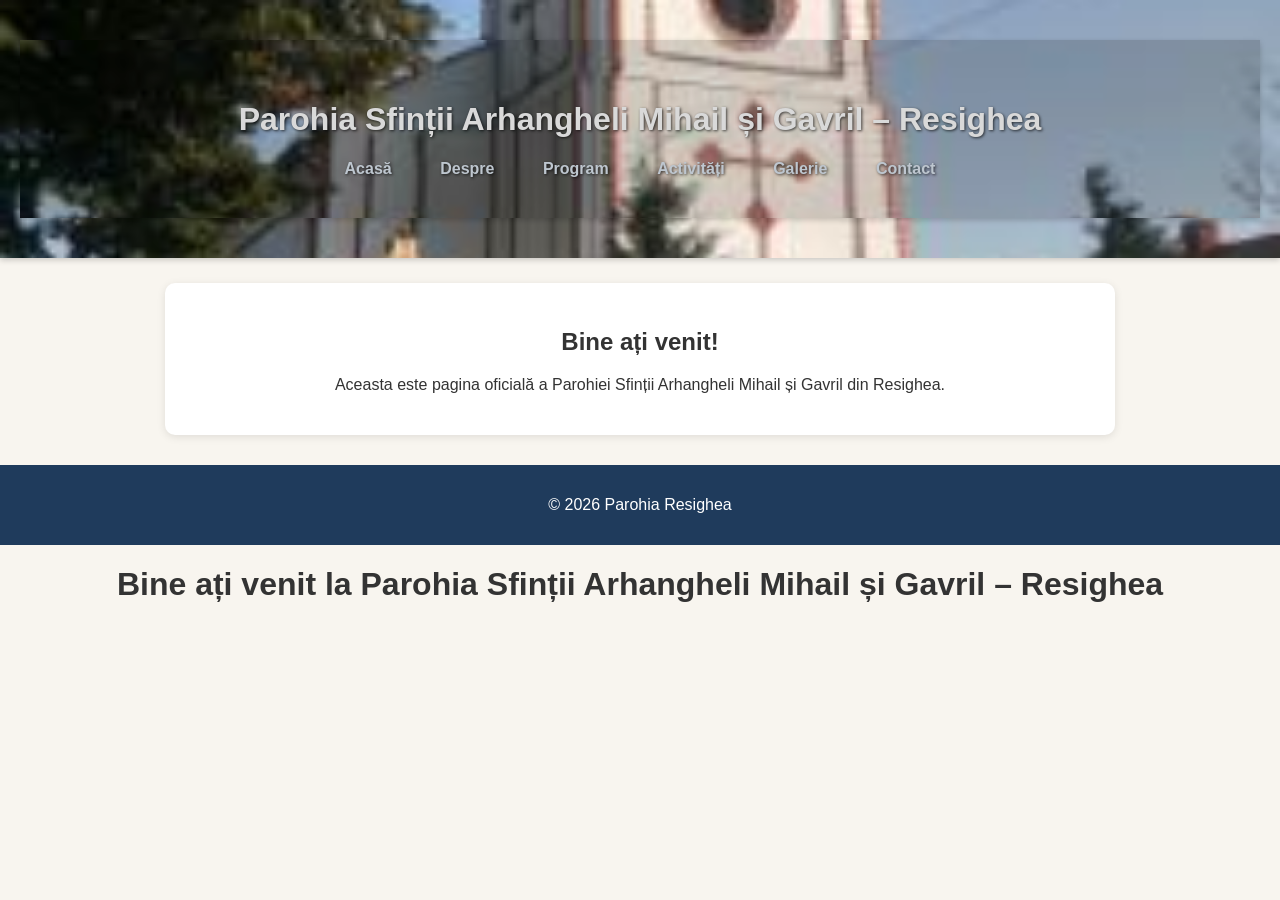
==== index.html @ 8932b660 "Update index.html" ====
<!DOCTYPE html>
<html lang="ro">
<head>
    <meta charset="UTF-8">
    <meta name="viewport" content="width=device-width, initial-scale=1.0">
    <title>Parohia Ortodoxă Resighea</title>
    <link rel="stylesheet" href="style.css">

</head>

<body style="font-family:Arial; text-align:center; background:#f8f5ef;">

<header>
   <header>
    <div class="header-content">
        <h1>Parohia Sfinții Arhangheli Mihail și Gavril – Resighea</h1>
        <nav>
            <a href="index.html">Acasă</a>
            <a href="despre.html">Despre</a>
            <a href="program.html">Program</a>
            <a href="activitati.html">Activități</a>
            <a href="galerie.html">Galerie</a>
            <a href="contact.html">Contact</a>
        </nav>
    </div>
</header>

</header>

</header>

<main>
    <h2>Bine ați venit!</h2>
    <p>Aceasta este pagina oficială a Parohiei Sfinții Arhangheli Mihail și Gavril din Resighea.</p>
  

</main>

<footer>
    <p>&copy; 2026 Parohia Resighea</p>
</footer>

</body>
    <h1>Bine ați venit la Parohia Sfinții Arhangheli Mihail și Gavril – Resighea</h1>

</html>
---- style.css ----
body {
    font-family: "Segoe UI", Arial, sans-serif;
    margin: 0;
    padding: 0;
    background: #f2f4f7;
    color: #333;
}

header {    background: url('header.jpg') center/cover no-repeat;
    color: white;
    padding: 40px 20px;
    text-align: center;
    text-shadow: 1px 1px 3px rgba(0,0,0,0.7);
    box-shadow: 0 2px 6px rgba(0,0,0,0.2);
    position: sticky;
    top: 0;
    z-index: 1000;
        header {
    filter: brightness(0.85);
}


header {

}

}

nav {
    margin-top: 15px;
}

nav a {
    color: #dfe9f3;
    margin: 0 12px;
    text-decoration: none;
    font-weight: 600;
    padding: 6px 10px;
    border-radius: 4px;
}

nav a:hover {
    background: #355c7d;
    color: white;
}

main {
    padding: 25px;
    background: white;
    margin: 25px auto;
    width: 90%;
    max-width: 900px;
    border-radius: 10px;
    box-shadow: 0 2px 8px rgba(0,0,0,0.1);
}

footer {
    background: #1f3b5c;
    color: white;
    text-align: center;
    padding: 15px;
    margin-top: 30px;
}

.galerie {
    display: flex;
    gap: 15px;
    flex-wrap: wrap;
}

.galerie img {
    width: 30%;
    border-radius: 8px;
    box-shadow: 0 2px 6px rgba(0,0,0,0.2);
    
}
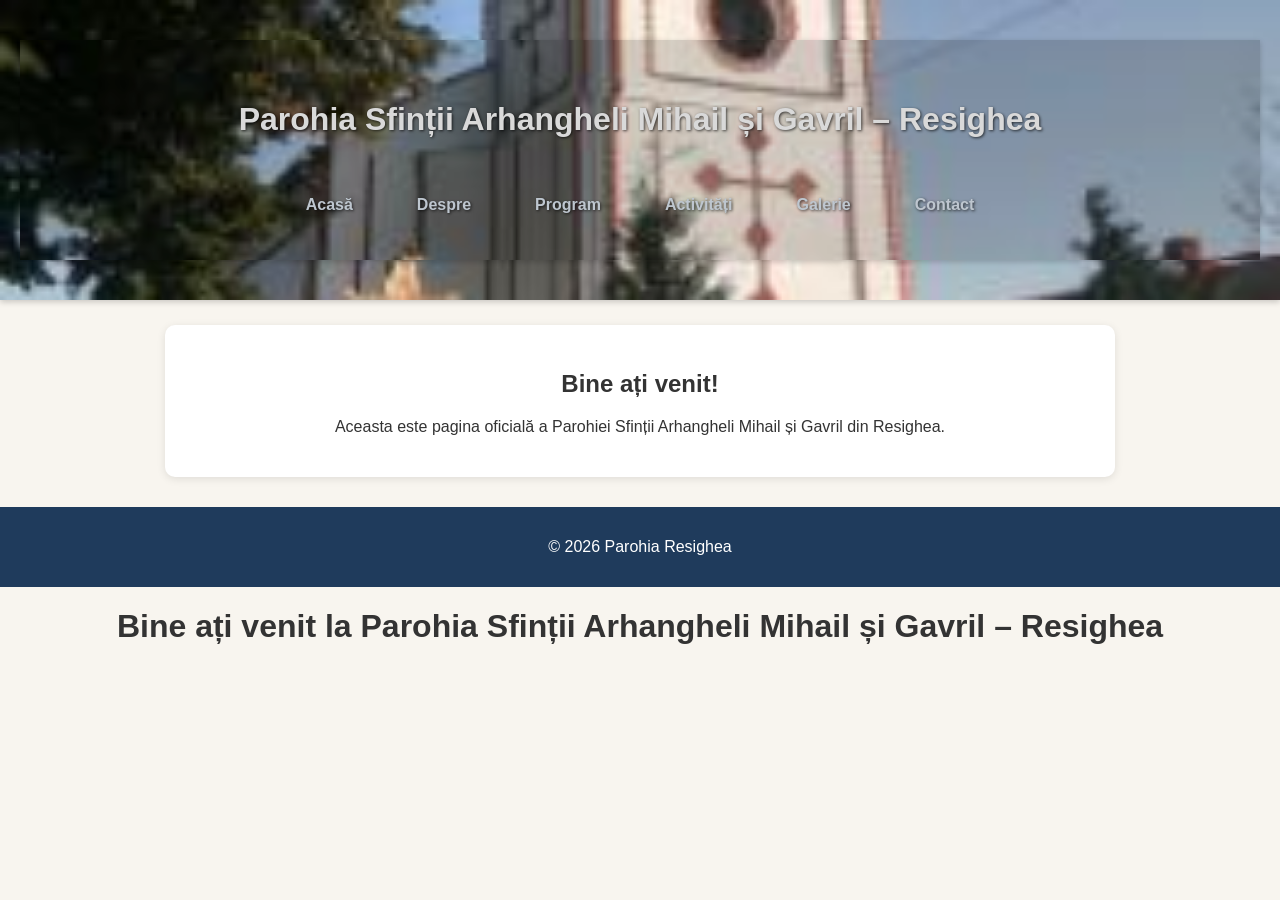
==== commit 96919345: "Update index.html" ====
--- a/index.html
+++ b/index.html
@@ -5,6 +5,8 @@
     <meta name="viewport" content="width=device-width, initial-scale=1.0">
     <title>Parohia Ortodoxă Resighea</title>
     <link rel="stylesheet" href="style.css">
+    <meta name="viewport" content="width=device-width, initial-scale=1.0">
+
 
 </head>
 
--- a/style.css
+++ b/style.css
@@ -15,6 +15,13 @@
     position: sticky;
     top: 0;
     z-index: 1000;
+        .header-content {
+    display: flex;
+    flex-direction: column;
+    align-items: center;
+    gap: 15px;
+}
+
         header {
     filter: brightness(0.85);
 }
@@ -37,7 +44,14 @@
     font-weight: 600;
     padding: 6px 10px;
     border-radius: 4px;
+    
+}nav {
+    display: flex;
+    gap: 20px;
+    flex-wrap: wrap;
+    justify-content: center;
 }
+
 
 nav a:hover {
     background: #355c7d;
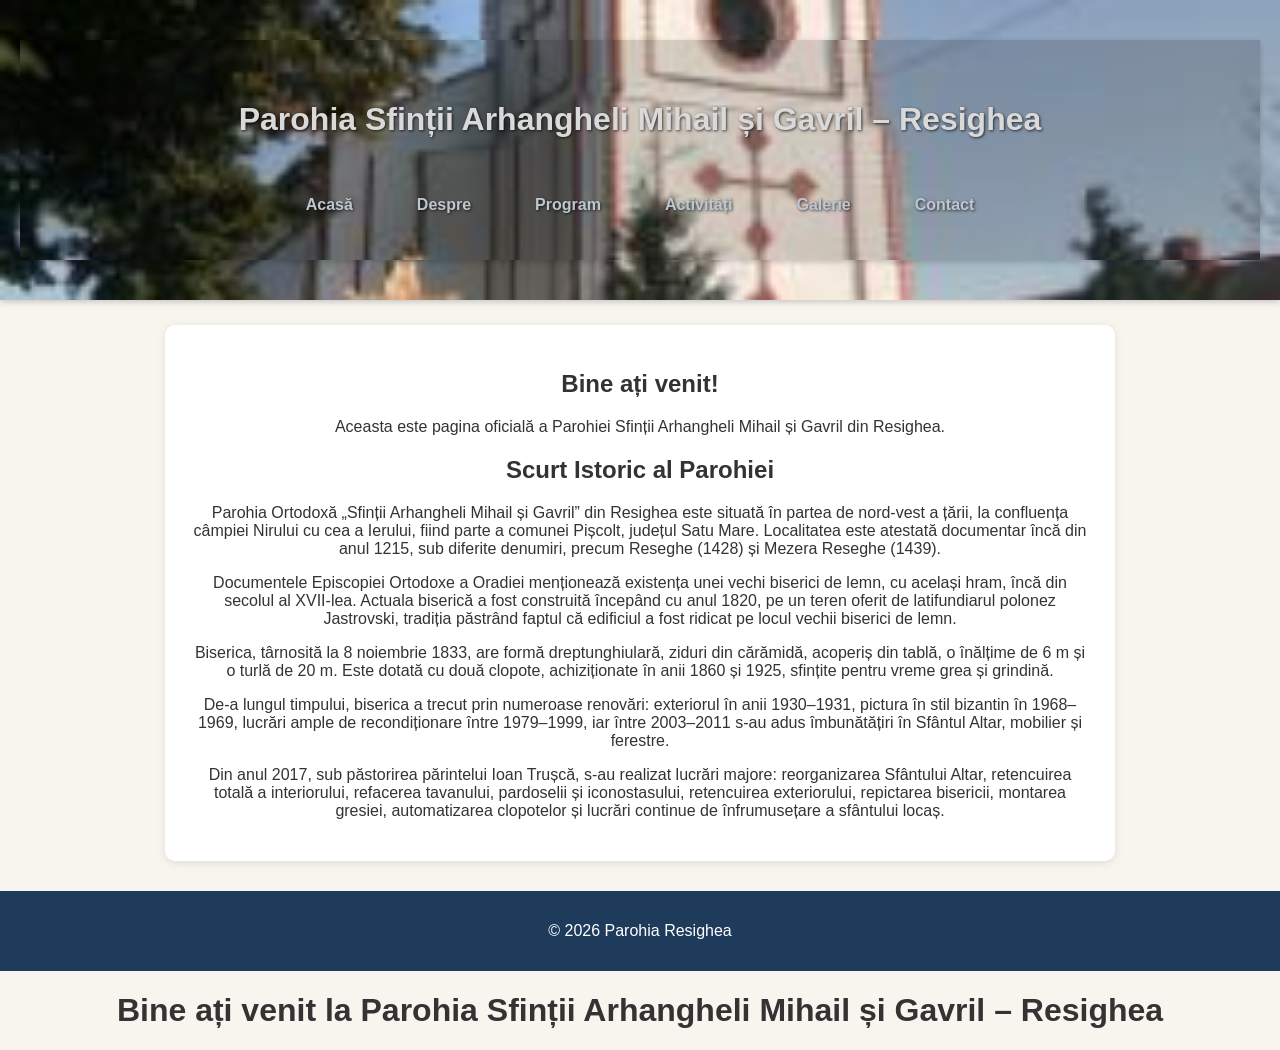
==== commit a8089ee5: "Update index.html" ====
--- a/index.html
+++ b/index.html
@@ -34,7 +34,44 @@
 <main>
     <h2>Bine ați venit!</h2>
     <p>Aceasta este pagina oficială a Parohiei Sfinții Arhangheli Mihail și Gavril din Resighea.</p>
-  
+  <section class="istoric">
+    <h2>Scurt Istoric al Parohiei</h2>
+
+    <p>
+        Parohia Ortodoxă „Sfinții Arhangheli Mihail și Gavril” din Resighea este situată în partea
+        de nord‑vest a țării, la confluența câmpiei Nirului cu cea a Ierului, fiind parte a comunei
+        Pișcolt, județul Satu Mare. Localitatea este atestată documentar încă din anul 1215, sub
+        diferite denumiri, precum Reseghe (1428) și Mezera Reseghe (1439).
+    </p>
+
+    <p>
+        Documentele Episcopiei Ortodoxe a Oradiei menționează existența unei vechi biserici de lemn,
+        cu același hram, încă din secolul al XVII‑lea. Actuala biserică a fost construită începând cu
+        anul 1820, pe un teren oferit de latifundiarul polonez Jastrovski, tradiția păstrând faptul că
+        edificiul a fost ridicat pe locul vechii biserici de lemn.
+    </p>
+
+    <p>
+        Biserica, târnosită la 8 noiembrie 1833, are formă dreptunghiulară, ziduri din cărămidă,
+        acoperiș din tablă, o înălțime de 6 m și o turlă de 20 m. Este dotată cu două clopote,
+        achiziționate în anii 1860 și 1925, sfințite pentru vreme grea și grindină.
+    </p>
+
+    <p>
+        De-a lungul timpului, biserica a trecut prin numeroase renovări: exteriorul în anii 1930–1931,
+        pictura în stil bizantin în 1968–1969, lucrări ample de recondiționare între 1979–1999, iar
+        între 2003–2011 s-au adus îmbunătățiri în Sfântul Altar, mobilier și ferestre.
+    </p>
+
+    <p>
+        Din anul 2017, sub păstorirea părintelui Ioan Trușcă, s-au realizat lucrări majore: reorganizarea
+        Sfântului Altar, retencuirea totală a interiorului, refacerea tavanului, pardoselii și iconostasului,
+        retencuirea exteriorului, repictarea bisericii, montarea gresiei, automatizarea clopotelor și
+        lucrări continue de înfrumusețare a sfântului locaș.
+    </p>
+
+    <p>
+
 
 </main>
 
--- a/style.css
+++ b/style.css
@@ -20,6 +20,13 @@
     flex-direction: column;
     align-items: center;
     gap: 15px;
+            @media (max-width: 600px) {
+        header h1 {
+        font-size: 24px;
+        padding: 8px 12px;
+    }
+}
+
 }
 
         header {
@@ -35,6 +42,13 @@
 
 nav {
     margin-top: 15px;
+nav {
+    display: flex;
+    flex-wrap: wrap;
+    gap: 10px;
+    justify-content: center;
+}
+
 }
 
 nav a {
@@ -80,6 +94,11 @@
     display: flex;
     gap: 15px;
     flex-wrap: wrap;
+ .galerie img {
+    width: 100%;
+    max-width: 300px;
+}
+
 }
 
 .galerie img {
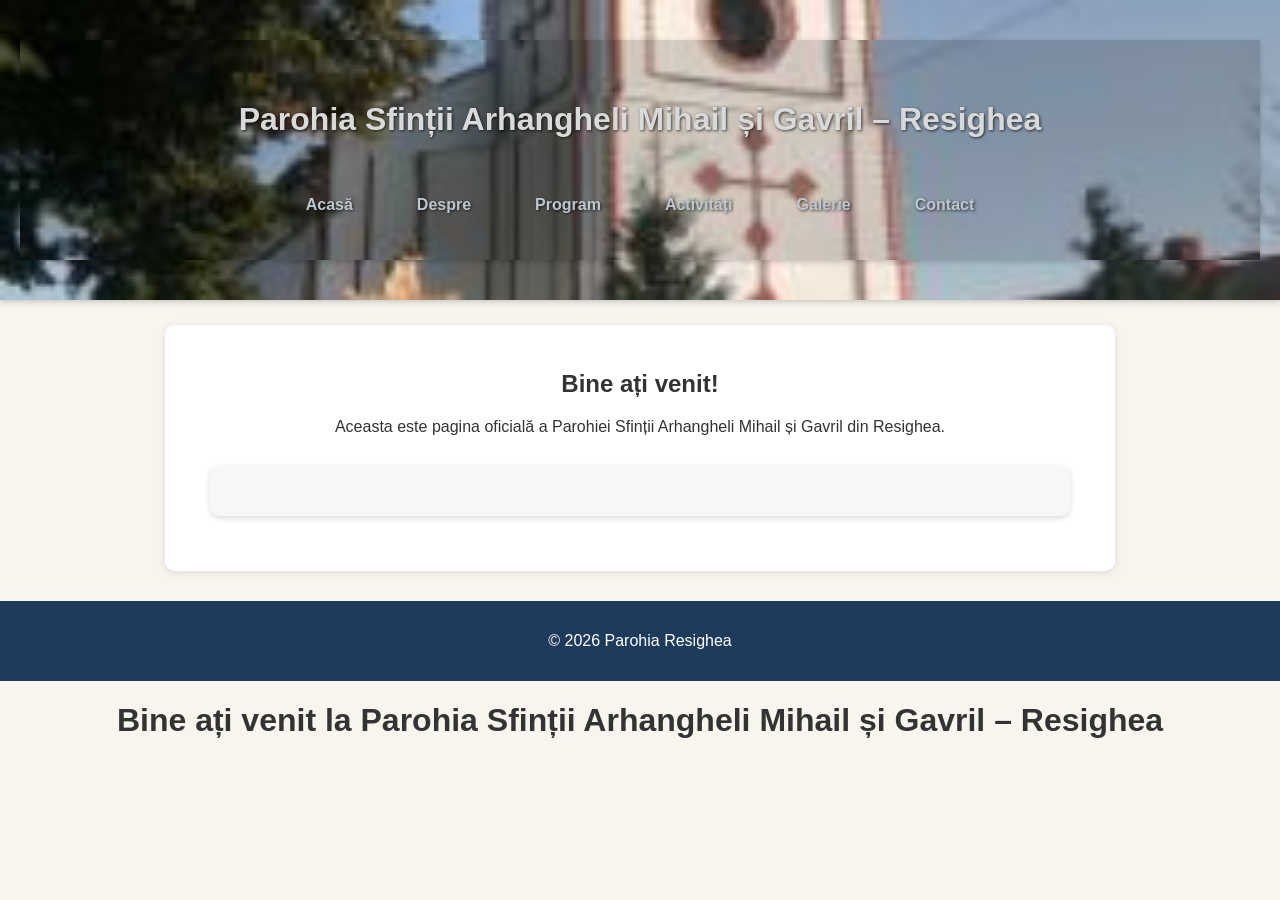
==== commit 4ccae71b: "Update index.html" ====
--- a/index.html
+++ b/index.html
@@ -35,44 +35,8 @@
     <h2>Bine ați venit!</h2>
     <p>Aceasta este pagina oficială a Parohiei Sfinții Arhangheli Mihail și Gavril din Resighea.</p>
   <section class="istoric">
-    <h2>Scurt Istoric al Parohiei</h2>
 
-    <p>
-        Parohia Ortodoxă „Sfinții Arhangheli Mihail și Gavril” din Resighea este situată în partea
-        de nord‑vest a țării, la confluența câmpiei Nirului cu cea a Ierului, fiind parte a comunei
-        Pișcolt, județul Satu Mare. Localitatea este atestată documentar încă din anul 1215, sub
-        diferite denumiri, precum Reseghe (1428) și Mezera Reseghe (1439).
-    </p>
-
-    <p>
-        Documentele Episcopiei Ortodoxe a Oradiei menționează existența unei vechi biserici de lemn,
-        cu același hram, încă din secolul al XVII‑lea. Actuala biserică a fost construită începând cu
-        anul 1820, pe un teren oferit de latifundiarul polonez Jastrovski, tradiția păstrând faptul că
-        edificiul a fost ridicat pe locul vechii biserici de lemn.
-    </p>
-
-    <p>
-        Biserica, târnosită la 8 noiembrie 1833, are formă dreptunghiulară, ziduri din cărămidă,
-        acoperiș din tablă, o înălțime de 6 m și o turlă de 20 m. Este dotată cu două clopote,
-        achiziționate în anii 1860 și 1925, sfințite pentru vreme grea și grindină.
-    </p>
-
-    <p>
-        De-a lungul timpului, biserica a trecut prin numeroase renovări: exteriorul în anii 1930–1931,
-        pictura în stil bizantin în 1968–1969, lucrări ample de recondiționare între 1979–1999, iar
-        între 2003–2011 s-au adus îmbunătățiri în Sfântul Altar, mobilier și ferestre.
-    </p>
-
-    <p>
-        Din anul 2017, sub păstorirea părintelui Ioan Trușcă, s-au realizat lucrări majore: reorganizarea
-        Sfântului Altar, retencuirea totală a interiorului, refacerea tavanului, pardoselii și iconostasului,
-        retencuirea exteriorului, repictarea bisericii, montarea gresiei, automatizarea clopotelor și
-        lucrări continue de înfrumusețare a sfântului locaș.
-    </p>
-
-    <p>
-
-
+    
 </main>
 
 <footer>
--- a/style.css
+++ b/style.css
@@ -107,4 +107,44 @@
     box-shadow: 0 2px 6px rgba(0,0,0,0.2);
     
 }
+.istoric {
+    background: #f7f7f7;
+    padding: 25px;
+    margin: 30px auto;
+    width: 90%;
+    border-radius: 10px;
+    box-shadow: 0 2px 6px rgba(0,0,0,0.15);
+}
 
+.istoric h2 {
+    text-align: center;
+    margin-bottom: 15px;
+    color: #1f3b5c;
+}
+
+.istoric p {
+    line-height: 1.6;
+    font-size: 18px;
+    margin-bottom: 15px;
+}
+.istoric {
+    background: #f7f7f7;
+    padding: 25px;
+    margin: 30px auto;
+    width: 90%;
+    border-radius: 10px;
+    box-shadow: 0 2px 6px rgba(0,0,0,0.15);
+}
+
+.istoric h2 {
+    text-align: center;
+    margin-bottom: 15px;
+    color: #1f3b5c;
+}
+
+.istoric p {
+    line-height: 1.6;
+    font-size: 18px;
+    margin-bottom: 15px;
+}
+
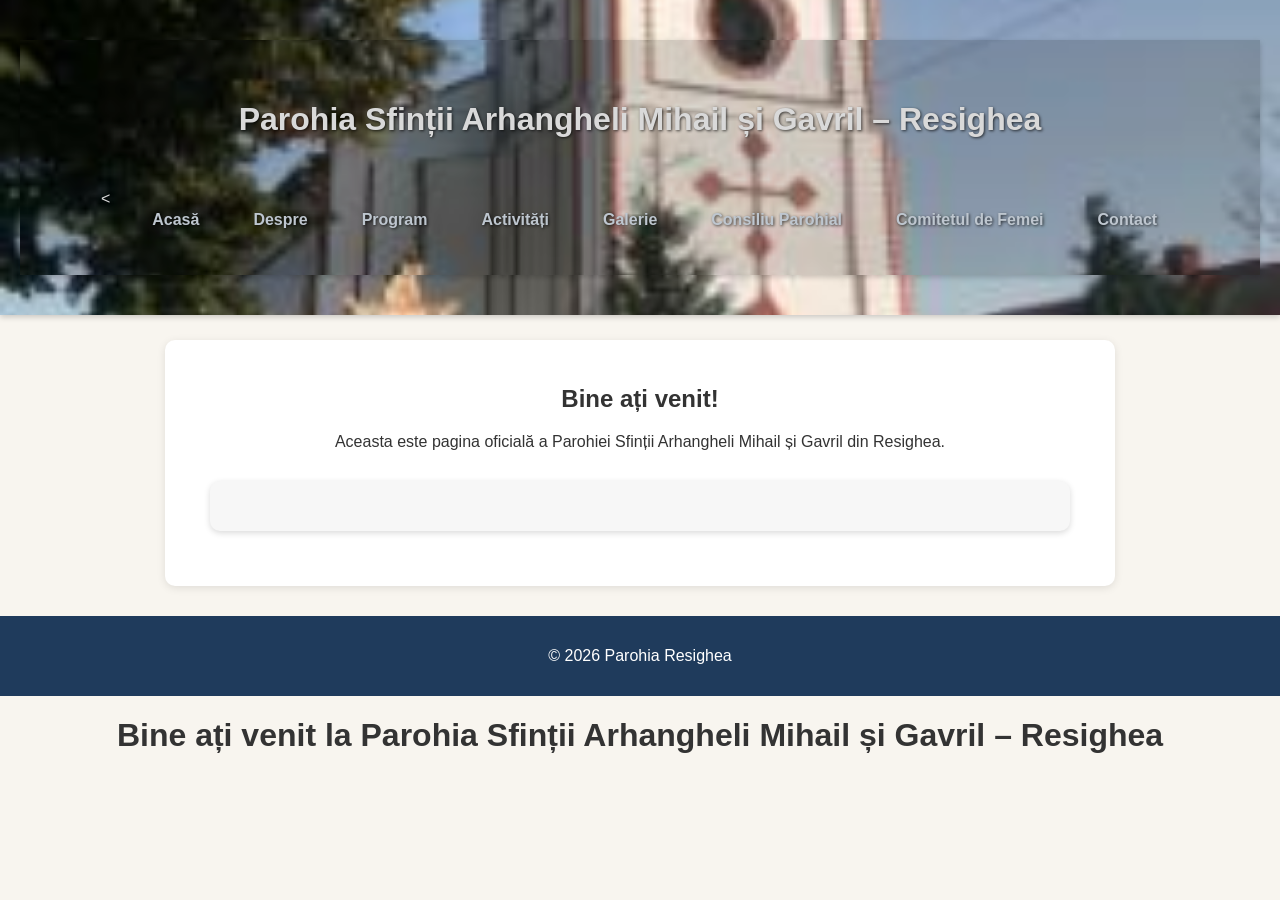
==== commit de0503ac: "Update index.html" ====
--- a/index.html
+++ b/index.html
@@ -17,12 +17,17 @@
     <div class="header-content">
         <h1>Parohia Sfinții Arhangheli Mihail și Gavril – Resighea</h1>
         <nav>
-            <a href="index.html">Acasă</a>
-            <a href="despre.html">Despre</a>
-            <a href="program.html">Program</a>
-            <a href="activitati.html">Activități</a>
-            <a href="galerie.html">Galerie</a>
-            <a href="contact.html">Contact</a>
+            <<nav>
+    <a href="index.html">Acasă</a>
+    <a href="despre.html">Despre</a>
+    <a href="program.html">Program</a>
+    <a href="activitati.html">Activități</a>
+    <a href="galerie.html">Galerie</a>
+    <a href="consiliu.html">Consiliu Parohial</a>
+    <a href="comitet.html">Comitetul de Femei</a>
+    <a href="contact.html">Contact</a>
+</nav>
+
         </nav>
     </div>
 </header>
--- a/style.css
+++ b/style.css
@@ -147,4 +147,32 @@
     font-size: 18px;
     margin-bottom: 15px;
 }
+.preoti {
+    background: #eef2f5;
+    padding: 25px;
+    margin: 30px auto;
+    width: 90%;
+    border-radius: 10px;
+    box-shadow: 0 2px 6px rgba(0,0,0,0.15);
+}
 
+.preoti h2 {
+    text-align: center;
+    margin-bottom: 15px;
+    color: #1f3b5c;
+}
+
+.preoti ul {
+    list-style: none;
+    padding: 0;
+}
+
+.preoti li {
+    background: white;
+    margin: 8px 0;
+    padding: 10px 15px;
+    border-radius: 6px;
+    box-shadow: 0 1px 3px rgba(0,0,0,0.1);
+    font-size: 18px;
+}
+
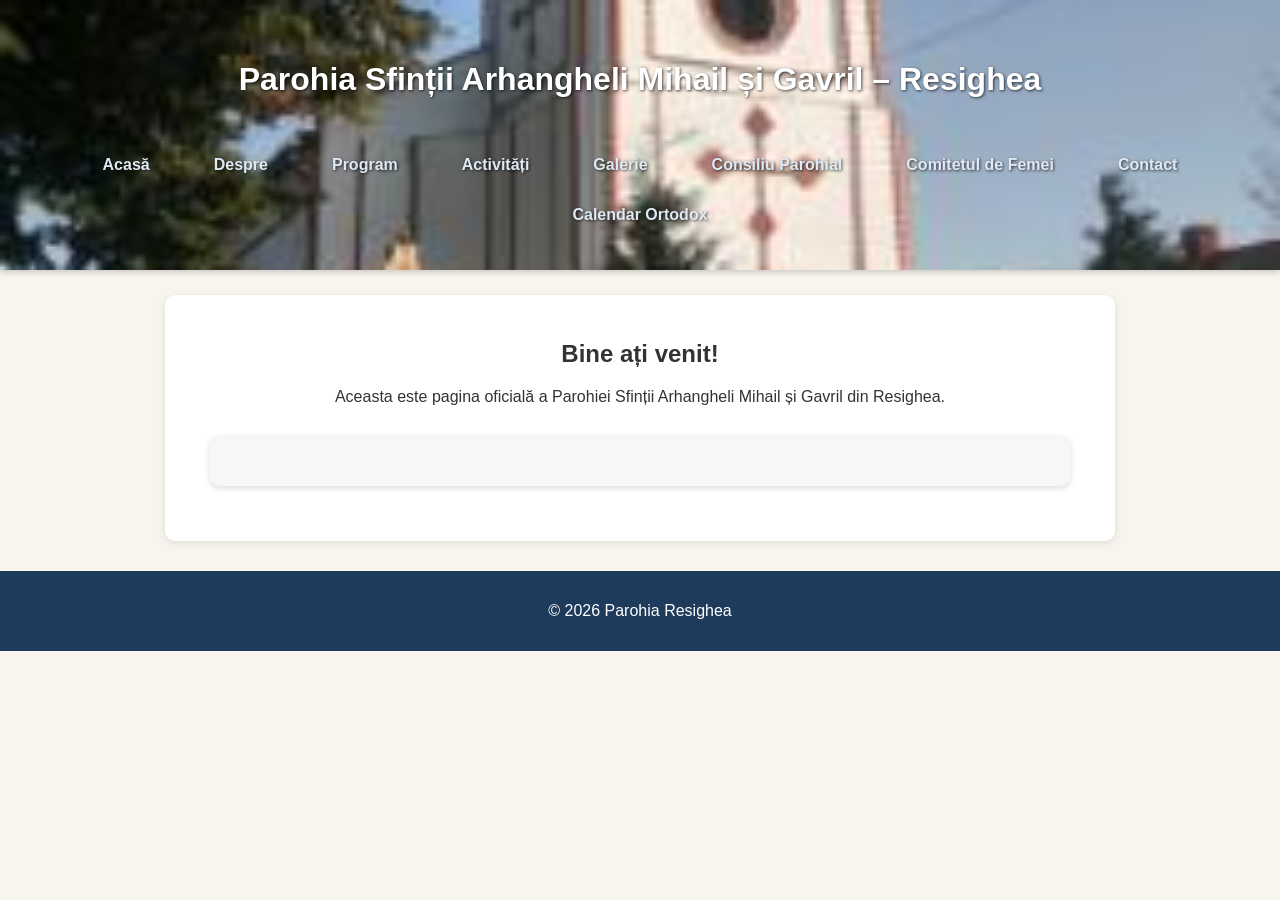
==== commit 3ea6a7be: "Update index.html" ====
--- a/index.html
+++ b/index.html
@@ -5,43 +5,35 @@
     <meta name="viewport" content="width=device-width, initial-scale=1.0">
     <title>Parohia Ortodoxă Resighea</title>
     <link rel="stylesheet" href="style.css">
-    <meta name="viewport" content="width=device-width, initial-scale=1.0">
-
-
 </head>
 
 <body style="font-family:Arial; text-align:center; background:#f8f5ef;">
 
 <header>
-   <header>
     <div class="header-content">
         <h1>Parohia Sfinții Arhangheli Mihail și Gavril – Resighea</h1>
+
         <nav>
-            <<nav>
-    <a href="index.html">Acasă</a>
-    <a href="despre.html">Despre</a>
-    <a href="program.html">Program</a>
-    <a href="activitati.html">Activități</a>
-    <a href="galerie.html">Galerie</a>
-    <a href="consiliu.html">Consiliu Parohial</a>
-    <a href="comitet.html">Comitetul de Femei</a>
-    <a href="contact.html">Contact</a>
-</nav>
-
+            <a href="index.html">Acasă</a>
+            <a href="despre.html">Despre</a>
+            <a href="program.html">Program</a>
+            <a href="activitati.html">Activități</a>
+            <a href="galerie.html">Galerie</a>
+            <a href="consiliu.html">Consiliu Parohial</a>
+            <a href="comitet.html">Comitetul de Femei</a>
+            <a href="contact.html">Contact</a>
+            <a href="calendar.html">Calendar Ortodox</a>
         </nav>
     </div>
-</header>
-
-</header>
-
 </header>
 
 <main>
     <h2>Bine ați venit!</h2>
     <p>Aceasta este pagina oficială a Parohiei Sfinții Arhangheli Mihail și Gavril din Resighea.</p>
-  <section class="istoric">
 
-    
+    <section class="istoric">
+        <!-- Aici poți adăuga text sau imagini -->
+    </section>
 </main>
 
 <footer>
@@ -49,6 +41,4 @@
 </footer>
 
 </body>
-    <h1>Bine ați venit la Parohia Sfinții Arhangheli Mihail și Gavril – Resighea</h1>
-
 </html>
--- a/style.css
+++ b/style.css
@@ -175,4 +175,297 @@
     box-shadow: 0 1px 3px rgba(0,0,0,0.1);
     font-size: 18px;
 }
-
+.lista-consiliu {
+    list-style: none;
+    padding: 0;
+}
+
+.lista-consiliu li {
+    background: white;
+    margin: 8px 0;
+    padding: 10px 15px;
+    border-radius: 6px;
+    box-shadow: 0 1px 3px rgba(0,0,0,0.1);
+    font-size: 18px;
+}
+.consiliu-cards {
+    width: 90%;
+    margin: 30px auto;
+    text-align: center;
+}
+
+.consiliu-cards h2 {
+    font-size: 28px;
+    margin-bottom: 20px;
+    color: #1f3b5c;
+}
+
+.card-container {
+    display: flex;
+    flex-wrap: wrap;
+    gap: 20px;
+    justify-content: center;
+}
+
+.card {
+    background: #ffffff;
+    width: 250px;
+    padding: 20px;
+    border-radius: 12px;
+    box-shadow: 0 3px 8px rgba(0,0,0,0.15);
+    transition: transform 0.2s ease, box-shadow 0.2s ease;
+}
+
+.card:hover {
+    transform: translateY(-5px);
+    box-shadow: 0 6px 14px rgba(0,0,0,0.25);
+}
+
+.card h3 {
+    margin-bottom: 10px;
+    color: #2a4d69;
+    font-size: 20px;
+}
+
+.card p {
+    font-size: 18px;
+    color: #333;
+}
+.comitet-cards {
+    width: 90%;
+    margin: 30px auto;
+    text-align: center;
+}
+
+.comitet-cards h2 {
+    font-size: 28px;
+    margin-bottom: 20px;
+    color: #1f3b5c;
+}
+
+.cantorete-cards {
+    width: 90%;
+    margin: 30px auto;
+    text-align: center;
+}
+
+.cantorete-cards h2 {
+    font-size: 28px;
+    margin-bottom: 20px;
+    color: #1f3b5c;
+}
+.program-cards {
+    width: 90%;
+    margin: 30px auto;
+    text-align: center;
+}
+
+.program-cards h2 {
+    font-size: 28px;
+    margin-bottom: 20px;
+    color: #1f3b5c;
+}
+.clopote-tabel {
+    width: 95%;
+    margin: 40px auto;
+    text-align: center;
+}
+
+.clopote-tabel h2 {
+    font-size: 28px;
+    margin-bottom: 20px;
+    color: #1f3b5c;
+}
+
+.clopote-tabel table {
+    width: 100%;
+    border-collapse: collapse;
+    background: #fff;
+    box-shadow: 0 3px 8px rgba(0,0,0,0.15);
+    border-radius: 10px;
+    overflow: hidden;
+}
+
+.clopote-tabel th {
+    background: #2a4d69;
+    color: white;
+    padding: 12px;
+    font-size: 18px;
+}
+
+.clopote-tabel td {
+    padding: 12px;
+    border-bottom: 1px solid #ddd;
+    font-size: 16px;
+}
+
+.clopote-tabel tr:nth-child(even) {
+    background: #f2f6fa;
+}
+
+.clopote-tabel tr:hover {
+    background: #e8f0f8;
+}
+.clopote-legenda {
+    width: 95%;
+    margin: 40px auto;
+    text-align: left;
+}
+
+.clopote-legenda h2 {
+    text-align: center;
+    font-size: 26px;
+    margin-bottom: 20px;
+    color: #1f3b5c;
+}
+
+.legenda-container {
+    background: #fff;
+    padding: 20px;
+    border-radius: 10px;
+    box-shadow: 0 3px 8px rgba(0,0,0,0.15);
+}
+
+.legenda-item {
+    display: flex;
+    align-items: center;
+    margin-bottom: 15px;
+}
+
+.legenda-culoare {
+    width: 25px;
+    height: 25px;
+    border-radius: 5px;
+    margin-right: 15px;
+    display: inline-block;
+}
+
+/* Culorile legendelor */
+.culoare-standard {
+    background: #2a4d69;
+}
+
+.culoare-sarbatori {
+    background: #4f81bd;
+}
+
+.culoare-vreme {
+    background: #c0504d;
+}
+
+.culoare-incendiu {
+    background: #9c0000;
+}
+.program-cards {
+    width: 90%;
+    margin: 40px auto;
+    text-align: center;
+}
+
+.program-cards h2 {
+    font-size: 30px;
+    margin-bottom: 25px;
+    color: #1f3b5c;
+}
+.clopote-tabel {
+    width: 95%;
+    margin: 40px auto;
+    text-align: center;
+}
+
+.clopote-tabel h2 {
+    font-size: 30px;
+    margin-bottom: 20px;
+    color: #1f3b5c;
+}
+
+.clopote-tabel table {
+    width: 100%;
+    border-collapse: collapse;
+    background: #fff;
+    box-shadow: 0 3px 8px rgba(0,0,0,0.15);
+    border-radius: 10px;
+    overflow: hidden;
+}
+
+.clopote-tabel th {
+    background: #2a4d69;
+    color: white;
+    padding: 12px;
+    font-size: 18px;
+}
+
+.clopote-tabel td {
+    padding: 12px;
+    border-bottom: 1px solid #ddd;
+    font-size: 16px;
+}
+
+.clopote-tabel tr:nth-child(even) {
+    background: #f2f6fa;
+}
+
+.clopote-tabel tr:hover {
+    background: #e8f0f8;
+}
+.clopote-legenda {
+    width: 95%;
+    margin: 40px auto;
+    text-align: left;
+}
+
+.clopote-legenda h2 {
+    text-align: center;
+    font-size: 28px;
+    margin-bottom: 20px;
+    color: #1f3b5c;
+}
+
+.legenda-container {
+    background: #fff;
+    padding: 20px;
+    border-radius: 10px;
+    box-shadow: 0 3px 8px rgba(0,0,0,0.15);
+}
+
+.legenda-item {
+    display: flex;
+    align-items: center;
+    margin-bottom: 15px;
+}
+
+.legenda-culoare {
+    width: 25px;
+    height: 25px;
+    border-radius: 5px;
+    margin-right: 15px;
+    display: inline-block;
+}
+
+/* Culorile legendelor */
+.culoare-standard {
+    background: #2a4d69;
+}
+
+.culoare-sarbatori {
+    background: #4f81bd;
+}
+
+.culoare-vreme {
+    background: #c0504d;
+}
+
+.culoare-incendiu {
+    background: #9c0000;
+}
+.calendar-ortodox {
+    width: 95%;
+    margin: 40px auto;
+    text-align: center;
+}
+
+.calendar-ortodox h2 {
+    font-size: 30px;
+    margin-bottom: 20px;
+    color: #1f3b5c;
+}
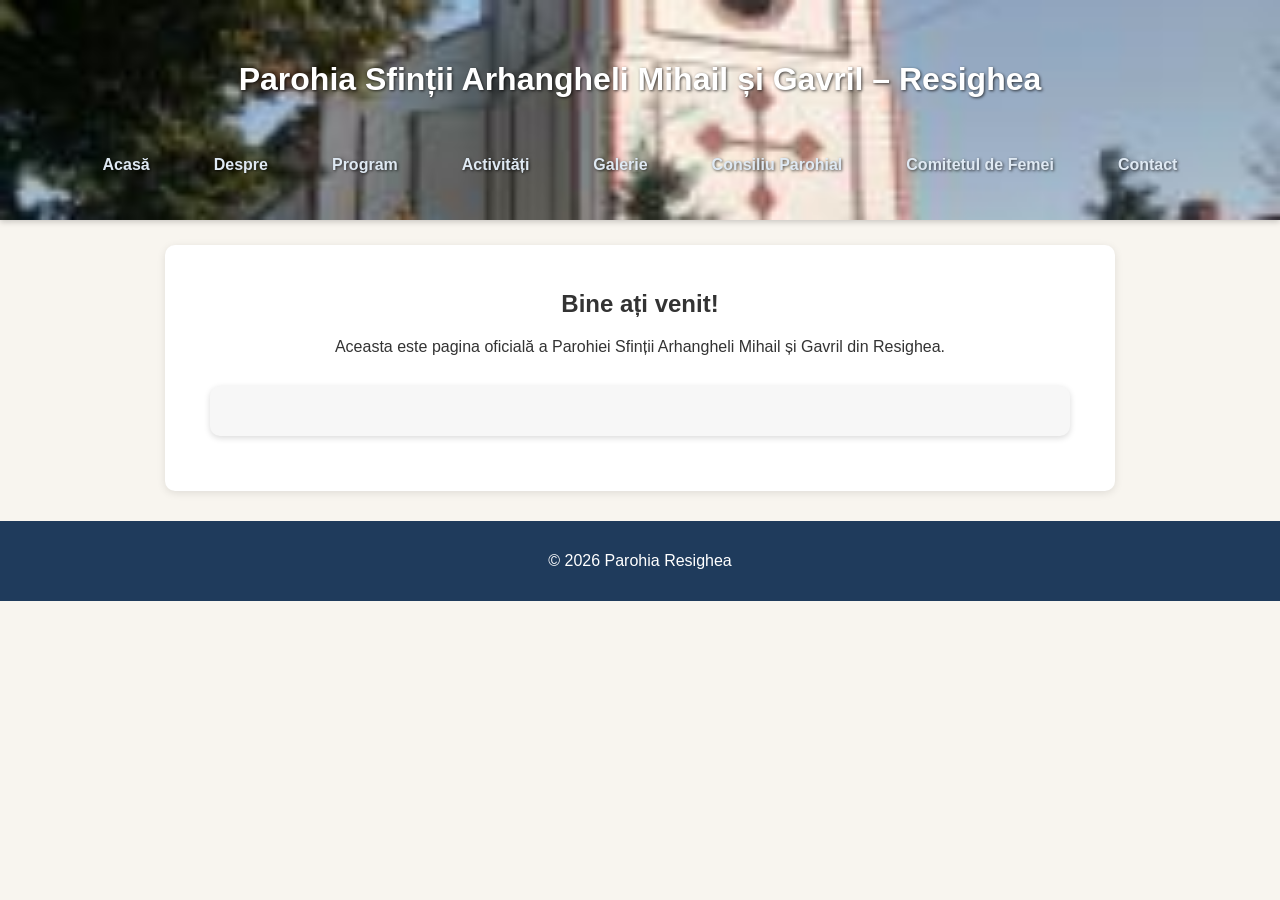
==== commit f4131ad5: "Update index.html" ====
--- a/index.html
+++ b/index.html
@@ -22,7 +22,6 @@
             <a href="consiliu.html">Consiliu Parohial</a>
             <a href="comitet.html">Comitetul de Femei</a>
             <a href="contact.html">Contact</a>
-            <a href="calendar.html">Calendar Ortodox</a>
         </nav>
     </div>
 </header>
--- a/style.css
+++ b/style.css
@@ -469,3 +469,14 @@
     margin-bottom: 20px;
     color: #1f3b5c;
 }
+.calendar-ortodox {
+    width: 95%;
+    margin: 40px auto;
+    text-align: center;
+}
+
+.calendar-ortodox h2 {
+    font-size: 30px;
+    margin-bottom: 20px;
+    color: #1f3b5c;
+}
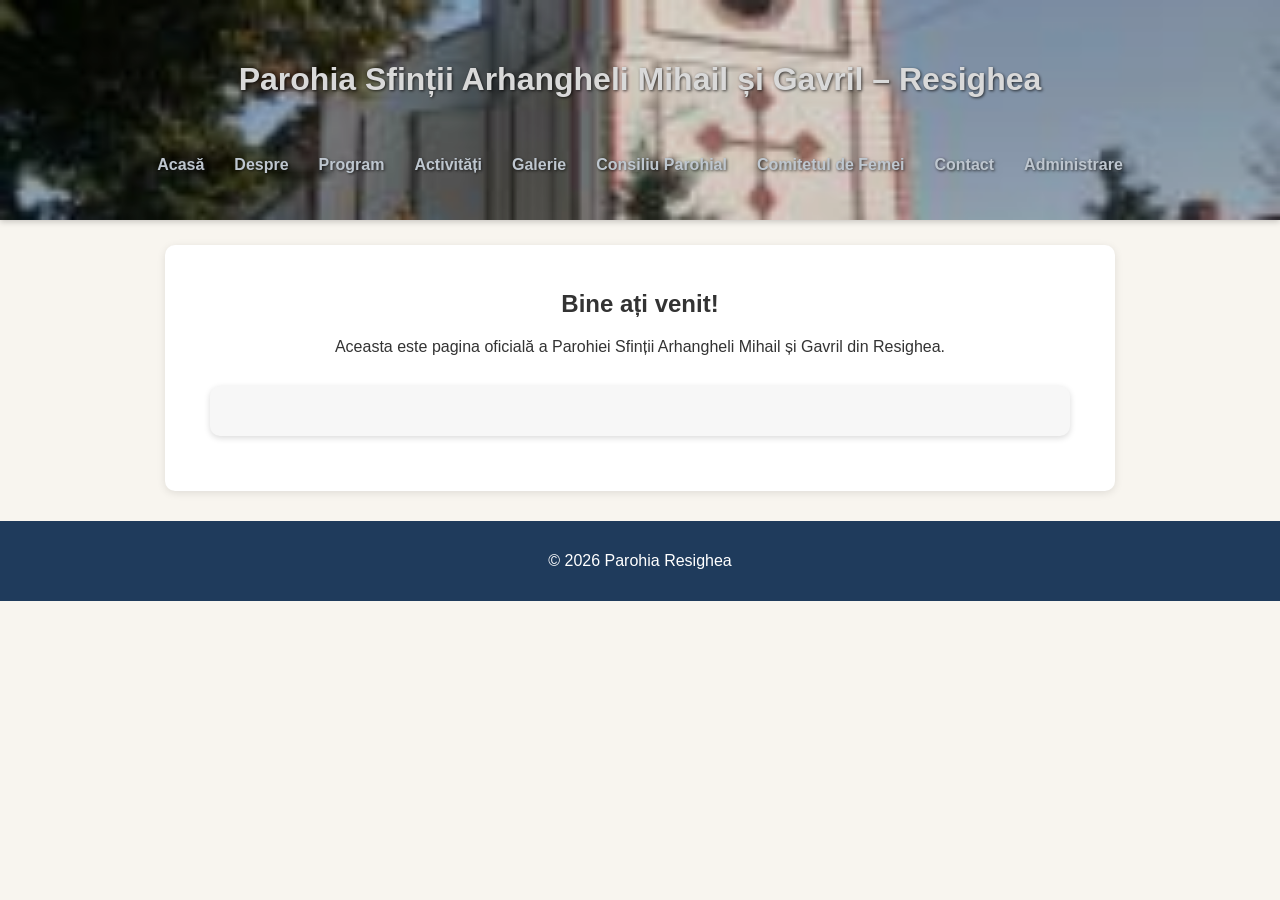
==== commit 25d260c6: "Add admin link to navigation in index.html" ====
--- a/index.html
+++ b/index.html
@@ -22,6 +22,9 @@
             <a href="consiliu.html">Consiliu Parohial</a>
             <a href="comitet.html">Comitetul de Femei</a>
             <a href="contact.html">Contact</a>
+            
+            <a href="admin.php">Administrare</a>
+
         </nav>
     </div>
 </header>
--- a/style.css
+++ b/style.css
@@ -1,3 +1,4 @@
+/* ====== GLOBAL ====== */
 body {
     font-family: "Segoe UI", Arial, sans-serif;
     margin: 0;
@@ -6,7 +7,9 @@
     color: #333;
 }
 
-header {    background: url('header.jpg') center/cover no-repeat;
+/* ====== HEADER ====== */
+header {
+    background: url('header.jpg') center/cover no-repeat;
     color: white;
     padding: 40px 20px;
     text-align: center;
@@ -15,63 +18,46 @@
     position: sticky;
     top: 0;
     z-index: 1000;
-        .header-content {
+    filter: brightness(0.85);
+}
+
+.header-content {
     display: flex;
     flex-direction: column;
     align-items: center;
     gap: 15px;
-            @media (max-width: 600px) {
-        header h1 {
+}
+
+@media (max-width: 600px) {
+    header h1 {
         font-size: 24px;
         padding: 8px 12px;
     }
 }
 
-}
-
-        header {
-    filter: brightness(0.85);
-}
-
-
-header {
-
-}
-
-}
-
+/* ====== NAV ====== */
 nav {
     margin-top: 15px;
-nav {
     display: flex;
     flex-wrap: wrap;
     gap: 10px;
     justify-content: center;
 }
 
-}
-
 nav a {
     color: #dfe9f3;
-    margin: 0 12px;
     text-decoration: none;
     font-weight: 600;
     padding: 6px 10px;
     border-radius: 4px;
-    
-}nav {
-    display: flex;
-    gap: 20px;
-    flex-wrap: wrap;
-    justify-content: center;
-}
-
+}
 
 nav a:hover {
     background: #355c7d;
     color: white;
 }
 
+/* ====== MAIN ====== */
 main {
     padding: 25px;
     background: white;
@@ -82,6 +68,7 @@
     box-shadow: 0 2px 8px rgba(0,0,0,0.1);
 }
 
+/* ====== FOOTER ====== */
 footer {
     background: #1f3b5c;
     color: white;
@@ -90,23 +77,20 @@
     margin-top: 30px;
 }
 
+/* ====== GALERIE ====== */
 .galerie {
     display: flex;
     gap: 15px;
     flex-wrap: wrap;
- .galerie img {
-    width: 100%;
-    max-width: 300px;
-}
-
 }
 
 .galerie img {
     width: 30%;
     border-radius: 8px;
     box-shadow: 0 2px 6px rgba(0,0,0,0.2);
-    
-}
+}
+
+/* ====== ISTORIC ====== */
 .istoric {
     background: #f7f7f7;
     padding: 25px;
@@ -127,26 +111,8 @@
     font-size: 18px;
     margin-bottom: 15px;
 }
-.istoric {
-    background: #f7f7f7;
-    padding: 25px;
-    margin: 30px auto;
-    width: 90%;
-    border-radius: 10px;
-    box-shadow: 0 2px 6px rgba(0,0,0,0.15);
-}
-
-.istoric h2 {
-    text-align: center;
-    margin-bottom: 15px;
-    color: #1f3b5c;
-}
-
-.istoric p {
-    line-height: 1.6;
-    font-size: 18px;
-    margin-bottom: 15px;
-}
+
+/* ====== PREOTI ====== */
 .preoti {
     background: #eef2f5;
     padding: 25px;
@@ -175,308 +141,367 @@
     box-shadow: 0 1px 3px rgba(0,0,0,0.1);
     font-size: 18px;
 }
-.lista-consiliu {
-    list-style: none;
-    padding: 0;
-}
-
-.lista-consiliu li {
-    background: white;
-    margin: 8px 0;
-    padding: 10px 15px;
-    border-radius: 6px;
-    box-shadow: 0 1px 3px rgba(0,0,0,0.1);
-    font-size: 18px;
-}
+
+/* ====== CARDURI CONSILIU ====== */
 .consiliu-cards {
     width: 90%;
-    margin: 30px auto;
+    margin: 40px auto;
     text-align: center;
 }
 
 .consiliu-cards h2 {
-    font-size: 28px;
-    margin-bottom: 20px;
+    font-size: 2rem;
+    margin-bottom: 25px;
     color: #1f3b5c;
+    font-weight: 600;
 }
 
 .card-container {
     display: flex;
     flex-wrap: wrap;
-    gap: 20px;
     justify-content: center;
+    gap: 25px;
 }
 
 .card {
-    background: #ffffff;
-    width: 250px;
+    background: #f8f5ef;
+    border: 1px solid #d6d2c4;
     padding: 20px;
+    width: 260px;
     border-radius: 12px;
-    box-shadow: 0 3px 8px rgba(0,0,0,0.15);
+    text-align: center;
+    box-shadow: 0 2px 6px rgba(0,0,0,0.1);
     transition: transform 0.2s ease, box-shadow 0.2s ease;
 }
 
 .card:hover {
     transform: translateY(-5px);
-    box-shadow: 0 6px 14px rgba(0,0,0,0.25);
+    box-shadow: 0 4px 10px rgba(0,0,0,0.15);
 }
 
 .card h3 {
     margin-bottom: 10px;
-    color: #2a4d69;
-    font-size: 20px;
+    color: #1f3b5c;
+    font-size: 1.3rem;
+    font-weight: 600;
 }
 
 .card p {
-    font-size: 18px;
+    font-size: 1.15rem;
     color: #333;
-}
-.comitet-cards {
-    width: 90%;
-    margin: 30px auto;
-    text-align: center;
-}
-
-.comitet-cards h2 {
-    font-size: 28px;
-    margin-bottom: 20px;
-    color: #1f3b5c;
-}
-
-.cantorete-cards {
-    width: 90%;
-    margin: 30px auto;
-    text-align: center;
-}
-
-.cantorete-cards h2 {
-    font-size: 28px;
-    margin-bottom: 20px;
-    color: #1f3b5c;
-}
-.program-cards {
-    width: 90%;
-    margin: 30px auto;
-    text-align: center;
-}
-
-.program-cards h2 {
-    font-size: 28px;
-    margin-bottom: 20px;
-    color: #1f3b5c;
-}
-.clopote-tabel {
-    width: 95%;
+    font-weight: 500;
+}
+
+/* Președinte */
+.card-highlight {
+    border-left: 5px solid #8b6b3f;
+    background: #f3efe6;
+}
+
+/* Prim Corator */
+.card-profile {
+    border-left: 5px solid #3f6b8b;
+    background: #f4f2ea;
+}
+
+.profile-details {
+    margin-top: 12px;
+    font-size: 0.95rem;
+    color: #555;
+    line-height: 1.5;
+    padding: 10px;
+    border-top: 1px solid #d6d2c4;
+}
+.card {
+    background: linear-gradient(135deg, #f8f5ef 0%, #f3f1ea 100%);
+}
+.card-photo {
+    width: 100%;
+    max-width: 180px;
+    height: auto;
+    border-radius: 10px;
+    margin-bottom: 15px;
+    box-shadow: 0 2px 6px rgba(0,0,0,0.2);
+    border: 3px solid #8b6b3f;
+}
+.card-photo-round {
+    width: 150px;
+    height: 150px;
+    object-fit: cover;
+    border-radius: 50%;
+    margin-bottom: 15px;
+    border: 4px solid #8b6b3f; /* ramă aurie discretă */
+    box-shadow: 0 3px 8px rgba(0,0,0,0.25);
+}
+.activitati-section {
+    width: 90%;
     margin: 40px auto;
     text-align: center;
 }
 
-.clopote-tabel h2 {
-    font-size: 28px;
-    margin-bottom: 20px;
-    color: #1f3b5c;
-}
-
-.clopote-tabel table {
-    width: 100%;
-    border-collapse: collapse;
-    background: #fff;
-    box-shadow: 0 3px 8px rgba(0,0,0,0.15);
-    border-radius: 10px;
-    overflow: hidden;
-}
-
-.clopote-tabel th {
-    background: #2a4d69;
-    color: white;
-    padding: 12px;
-    font-size: 18px;
-}
-
-.clopote-tabel td {
-    padding: 12px;
-    border-bottom: 1px solid #ddd;
-    font-size: 16px;
-}
-
-.clopote-tabel tr:nth-child(even) {
-    background: #f2f6fa;
-}
-
-.clopote-tabel tr:hover {
-    background: #e8f0f8;
-}
-.clopote-legenda {
-    width: 95%;
-    margin: 40px auto;
-    text-align: left;
-}
-
-.clopote-legenda h2 {
-    text-align: center;
-    font-size: 26px;
-    margin-bottom: 20px;
-    color: #1f3b5c;
-}
-
-.legenda-container {
-    background: #fff;
-    padding: 20px;
-    border-radius: 10px;
-    box-shadow: 0 3px 8px rgba(0,0,0,0.15);
-}
-
-.legenda-item {
-    display: flex;
-    align-items: center;
-    margin-bottom: 15px;
-}
-
-.legenda-culoare {
-    width: 25px;
-    height: 25px;
-    border-radius: 5px;
-    margin-right: 15px;
-    display: inline-block;
-}
-
-/* Culorile legendelor */
-.culoare-standard {
-    background: #2a4d69;
-}
-
-.culoare-sarbatori {
-    background: #4f81bd;
-}
-
-.culoare-vreme {
-    background: #c0504d;
-}
-
-.culoare-incendiu {
-    background: #9c0000;
-}
-.program-cards {
-    width: 90%;
-    margin: 40px auto;
-    text-align: center;
-}
-
-.program-cards h2 {
-    font-size: 30px;
+.activitati-section h2 {
+    font-size: 2rem;
     margin-bottom: 25px;
     color: #1f3b5c;
-}
-.clopote-tabel {
-    width: 95%;
+    font-weight: 600;
+}
+
+.year-box {
+    background: #f8f5ef;
+    border: 1px solid #d6d2c4;
+    padding: 20px;
+    margin: 20px auto;
+    width: 85%;
+    border-radius: 12px;
+    text-align: left;
+    box-shadow: 0 2px 6px rgba(0,0,0,0.1);
+}
+
+.year-box h3 {
+    color: #8b6b3f;
+    font-size: 1.5rem;
+    margin-bottom: 10px;
+}
+
+.year-box p {
+    font-size: 1.1rem;
+    color: #333;
+}
+.gallery {
+    margin-top: 30px;
+    text-align: center;
+}
+
+.gallery h4 {
+    color: #8b6b3f;
+    font-size: 1.4rem;
+    margin-bottom: 15px;
+}
+
+.gallery-grid {
+    display: grid;
+    grid-template-columns: repeat(auto-fit, minmax(250px, 1fr));
+    gap: 15px;
+    justify-items: center;
+}
+
+.gallery-grid img {
+    width: 100%;
+    max-width: 350px;
+    border-radius: 10px;
+    box-shadow: 0 2px 6px rgba(0,0,0,0.2);
+    transition: transform 0.3s ease;
+}
+
+.gallery-grid img:hover {
+    transform: scale(1.05);
+}
+.gallery {
+    margin-top: 30px;
+    text-align: center;
+}
+
+.gallery h4 {
+    color: #8b6b3f;
+    font-size: 1.4rem;
+    margin-bottom: 15px;
+}
+
+.gallery-grid {
+    display: grid;
+    grid-template-columns: repeat(auto-fit, minmax(250px, 1fr));
+    gap: 15px;
+    justify-items: center;
+}
+
+.gallery-grid img {
+    width: 100%;
+    max-width: 350px;
+    border-radius: 10px;
+    box-shadow: 0 2px 6px rgba(0,0,0,0.2);
+    transition: transform 0.3s ease;
+}
+
+.gallery-grid img:hover {
+    transform: scale(1.05);
+}
+.gallery {
+    margin-top: 30px;
+    text-align: center;
+}
+
+.gallery h4 {
+    color: #8b6b3f;
+    font-size: 1.4rem;
+    margin-bottom: 15px;
+}
+
+.gallery-grid {
+    display: grid;
+    grid-template-columns: repeat(auto-fit, minmax(250px, 1fr));
+    gap: 15px;
+    justify-items: center;
+}
+
+.gallery-grid img {
+    width: 100%;
+    max-width: 350px;
+    border-radius: 10px;
+    box-shadow: 0 2px 6px rgba(0,0,0,0.2);
+    transition: transform 0.3s ease;
+}
+
+.gallery-grid img:hover {
+    transform: scale(1.05);
+}
+.gallery {
+    margin-top: 30px;
+    text-align: center;
+}
+
+.gallery h4 {
+    color: #8b6b3f;
+    font-size: 1.4rem;
+    margin-bottom: 15px;
+}
+
+.gallery-grid {
+    display: grid;
+    grid-template-columns: repeat(auto-fit, minmax(250px, 1fr));
+    gap: 15px;
+    justify-items: center;
+}
+
+.gallery-grid img {
+    width: 100%;
+    max-width: 350px;
+    border-radius: 10px;
+    box-shadow: 0 2px 6px rgba(0,0,0,0.2);
+    transition: transform 0.3s ease;
+}
+
+.gallery-grid img:hover {
+    transform: scale(1.05);
+}
+.gallery {
+    width: 90%;
     margin: 40px auto;
     text-align: center;
 }
 
-.clopote-tabel h2 {
-    font-size: 30px;
-    margin-bottom: 20px;
-    color: #1f3b5c;
-}
-
-.clopote-tabel table {
-    width: 100%;
-    border-collapse: collapse;
-    background: #fff;
-    box-shadow: 0 3px 8px rgba(0,0,0,0.15);
-    border-radius: 10px;
+.gallery h2 {
+    font-size: 2rem;
+    margin-bottom: 25px;
+    color: #8b6b3f;
+}
+
+.gallery-grid {
+    display: grid;
+    grid-template-columns: repeat(auto-fit, minmax(250px, 1fr));
+    gap: 20px;
+}
+
+.gallery-grid img {
+    width: 100%;
+    border-radius: 10px;
+    box-shadow: 0 2px 6px rgba(0,0,0,0.2);
+    transition: transform 0.3s ease;
+}
+
+.gallery-grid img:hover {
+    transform: scale(1.05);
+}
+.carousel-container {
+    width: 90%;
+    margin: 40px auto;
+    position: relative;
+}
+
+.carousel {
     overflow: hidden;
-}
-
-.clopote-tabel th {
-    background: #2a4d69;
+    border-radius: 12px;
+    box-shadow: 0 4px 12px rgba(0,0,0,0.3);
+}
+
+.carousel-track {
+    display: flex;
+    transition: transform 0.5s ease-in-out;
+}
+
+.carousel-track img {
+    width: 100%;
+    flex-shrink: 0;
+}
+
+.carousel-btn {
+    position: absolute;
+    top: 50%;
+    transform: translateY(-50%);
+    background: rgba(255,255,255,0.7);
+    border: none;
+    font-size: 2rem;
+    padding: 5px 15px;
+    cursor: pointer;
+    border-radius: 50%;
+}
+
+.carousel-btn:hover {
+    background: rgba(255,255,255,0.9);
+}
+
+.prev {
+    left: 10px;
+}
+
+.next {
+    right: 10px;
+}
+const track = document.querySelector('.carousel-track');
+const slides = Array.from(track.children);
+const nextButton = document.querySelector('.next');
+const prevButton = document.querySelector('.prev');
+
+let index = 0;
+
+function updateCarousel() {
+    track.style.transform = `translateX(-${index * 100}%)`;
+}
+
+nextButton.addEventListener('click', () => {
+    index = (index + 1) % slides.length;
+    updateCarousel();
+});
+
+prevButton.addEventListener('click', () => {
+    index = (index - 1 + slides.length) % slides.length;
+    updateCarousel();
+});
+.navbar {
+    background-color: #8b6b3f;
+    padding: 10px 0;
+    text-align: center;
+}
+
+.navbar ul {
+    list-style: none;
+    margin: 0;
+    padding: 0;
+}
+
+.navbar ul li {
+    display: inline-block;
+    margin: 0 15px;
+}
+
+.navbar ul li a {
     color: white;
-    padding: 12px;
-    font-size: 18px;
-}
-
-.clopote-tabel td {
-    padding: 12px;
-    border-bottom: 1px solid #ddd;
-    font-size: 16px;
-}
-
-.clopote-tabel tr:nth-child(even) {
-    background: #f2f6fa;
-}
-
-.clopote-tabel tr:hover {
-    background: #e8f0f8;
-}
-.clopote-legenda {
-    width: 95%;
-    margin: 40px auto;
-    text-align: left;
-}
-
-.clopote-legenda h2 {
-    text-align: center;
-    font-size: 28px;
-    margin-bottom: 20px;
-    color: #1f3b5c;
-}
-
-.legenda-container {
-    background: #fff;
-    padding: 20px;
-    border-radius: 10px;
-    box-shadow: 0 3px 8px rgba(0,0,0,0.15);
-}
-
-.legenda-item {
-    display: flex;
-    align-items: center;
-    margin-bottom: 15px;
-}
-
-.legenda-culoare {
-    width: 25px;
-    height: 25px;
-    border-radius: 5px;
-    margin-right: 15px;
-    display: inline-block;
-}
-
-/* Culorile legendelor */
-.culoare-standard {
-    background: #2a4d69;
-}
-
-.culoare-sarbatori {
-    background: #4f81bd;
-}
-
-.culoare-vreme {
-    background: #c0504d;
-}
-
-.culoare-incendiu {
-    background: #9c0000;
-}
-.calendar-ortodox {
-    width: 95%;
-    margin: 40px auto;
-    text-align: center;
-}
-
-.calendar-ortodox h2 {
-    font-size: 30px;
-    margin-bottom: 20px;
-    color: #1f3b5c;
-}
-.calendar-ortodox {
-    width: 95%;
-    margin: 40px auto;
-    text-align: center;
-}
-
-.calendar-ortodox h2 {
-    font-size: 30px;
-    margin-bottom: 20px;
-    color: #1f3b5c;
-}
+    text-decoration: none;
+    font-size: 1.1rem;
+    font-weight: bold;
+}
+
+.navbar ul li a:hover,
+.navbar ul li a.active {
+    text-decoration: underline;
+}
+
